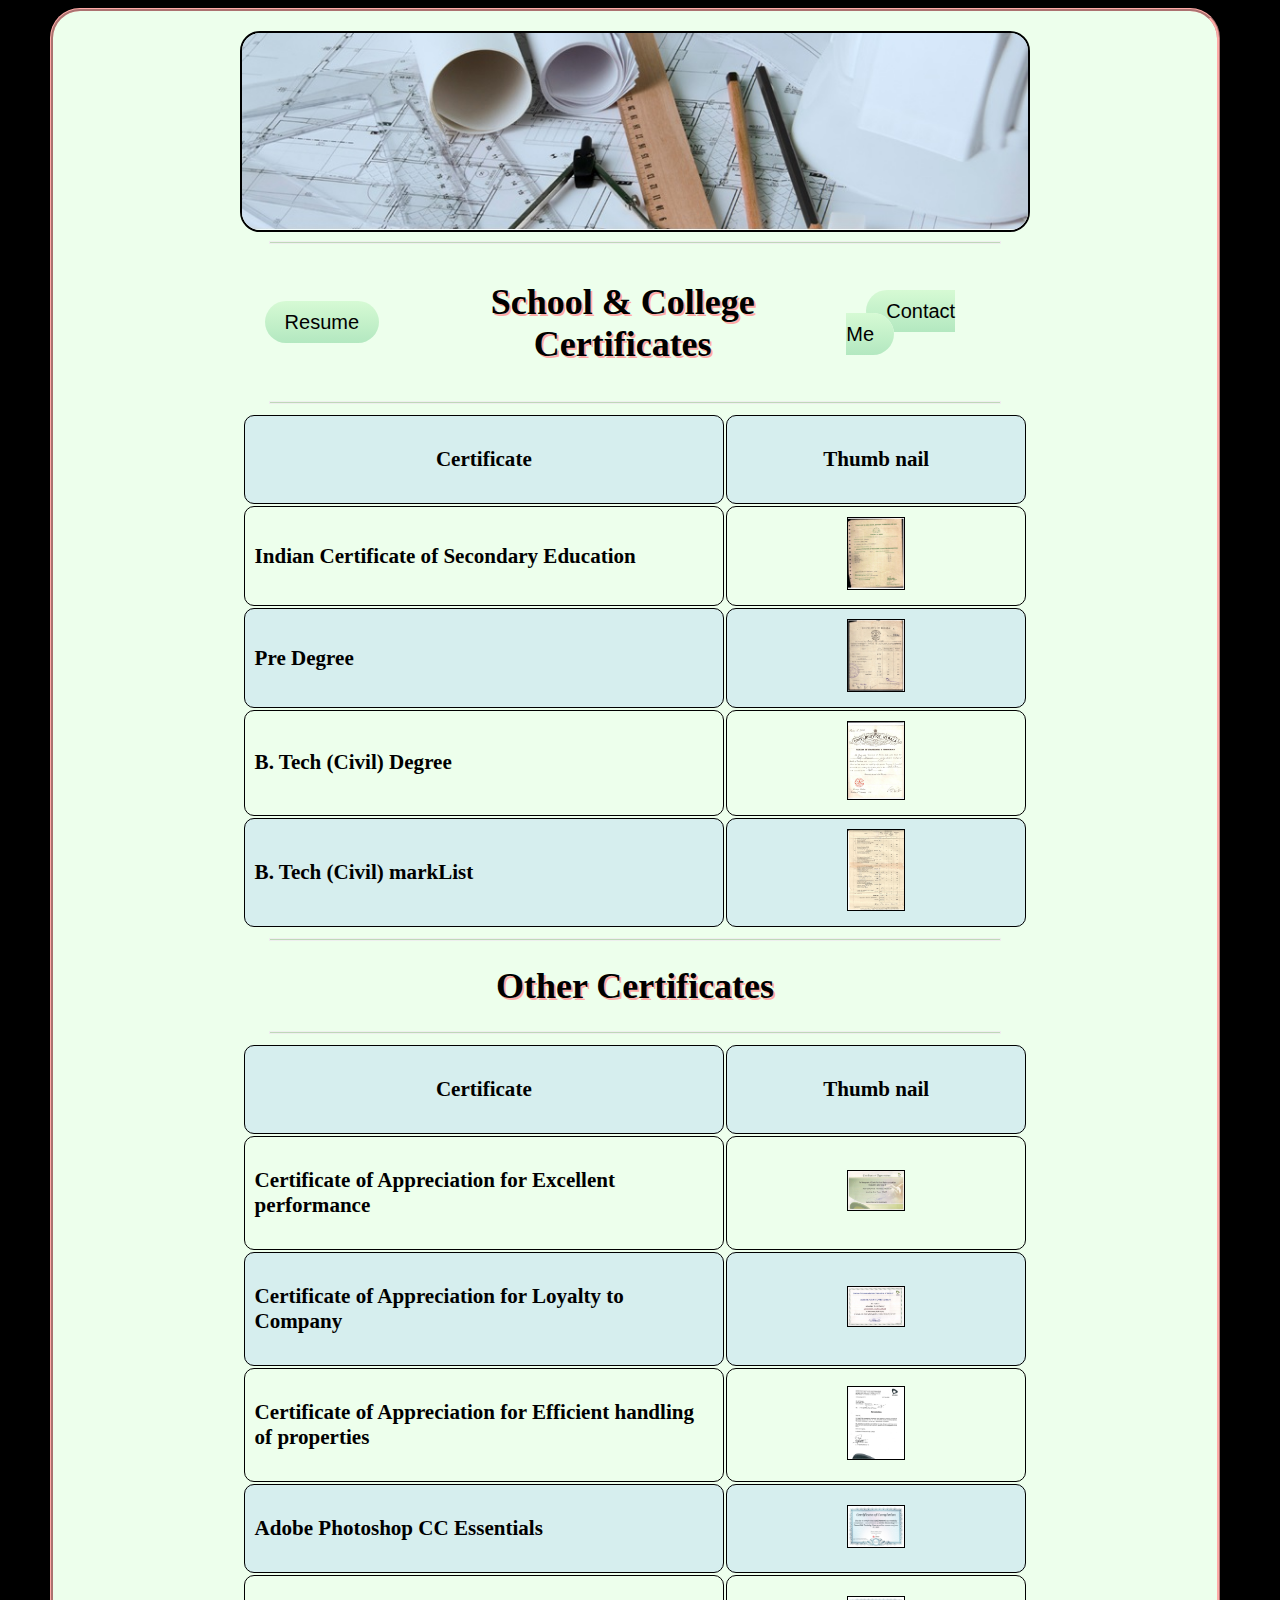
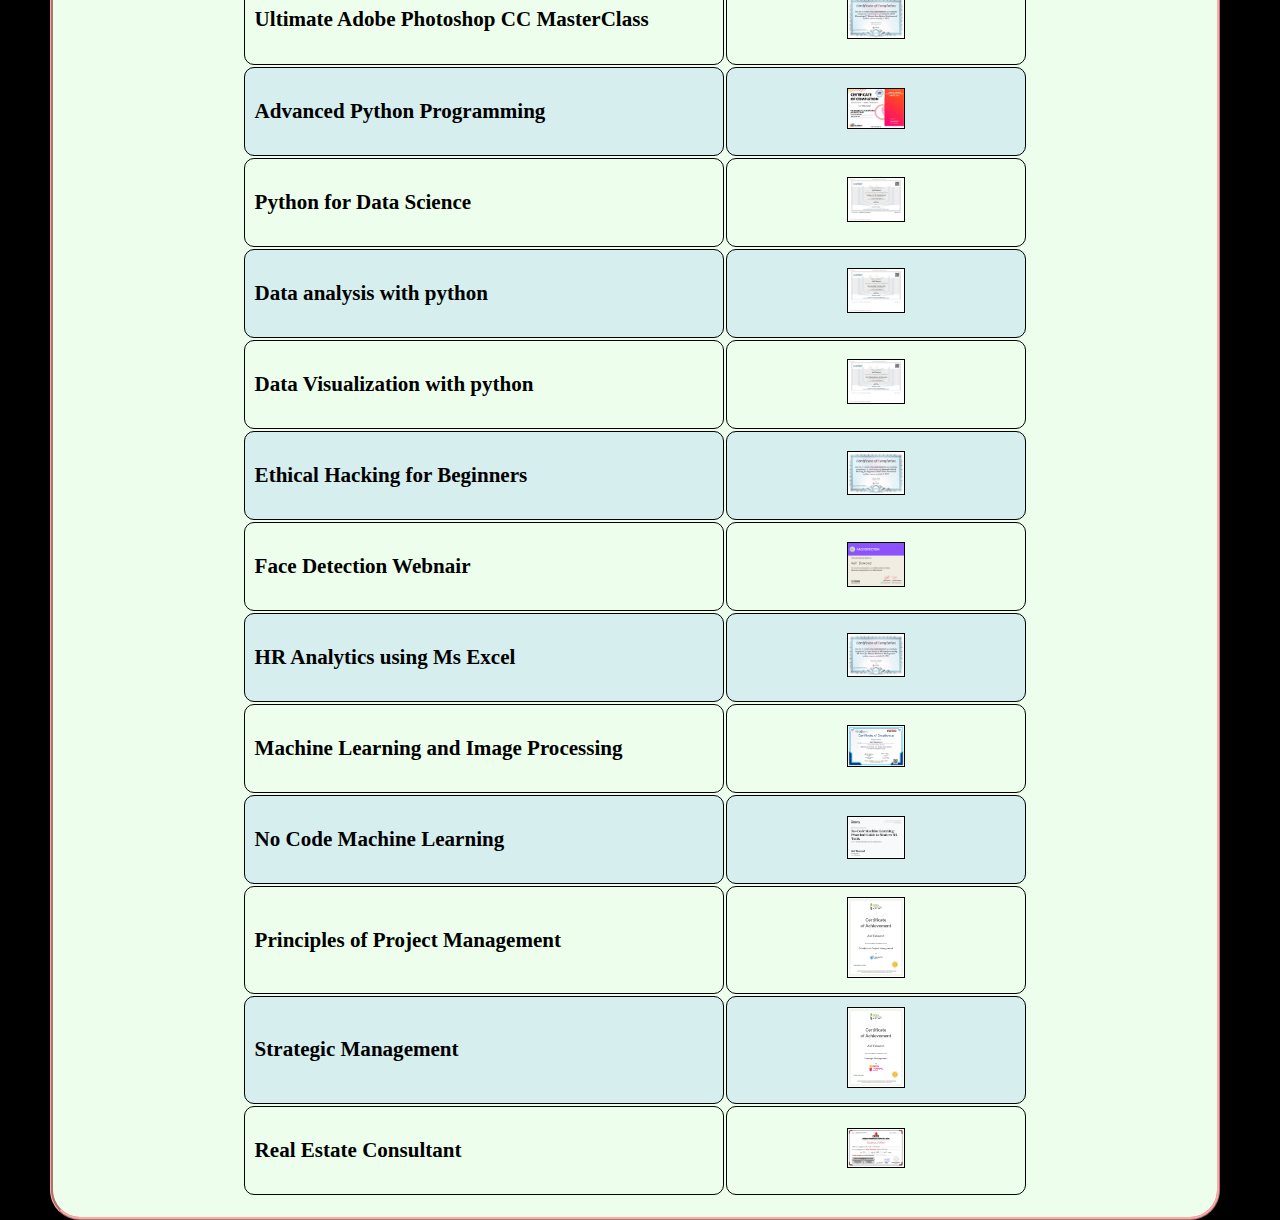
==== certificate.html @ 73ee567c "Add files via upload" ====
<!DOCTYPE html>
<html lang="en">

<head>
  <meta charset="UTF-8">
  <title>Certificates</title>
      <link rel="icon" href="images/favicon-32x32.png">
  <link rel="stylesheet" href="css/styles.css">
</head>

<body>

  <!--        <a href="index.html"><img class="return_img" src="images/back.png" align=center width =2%></a>-->

  <img class="main_img" src="images/certificates/header_image.jpg">

  <hr>
  <table class="title_table">
    <tr>
      <td> <a href="index.html" class="btn"> Resume </a>
      </td>
      <td>
        <h1 style="text-align:center;">School & College Certificates</h1>
      </td>
      <td><a href="contactme.html" class="btn">Contact Me</a></td>
    </tr>

  </table>



  <hr>

  <table class="main_table">
    <tr>
      <th>
        <h3> Certificate</h3>
      </th>
      <th>
        <h3> Thumb nail</h3>
      </th>
    </tr>
    <tr>
      <td width=40%>
        <h3> Indian Certificate of Secondary Education </h3>
      </td>
      <td width=25% align="center"> <a target="_blank" href="images/certificates/ICSE.jpg"><img src="images/certificates/ICSE.jpg" width=20%></a> </td>
    </tr>
    <tr>
      <td width=40%>
        <h3> Pre Degree</h3>
      </td>
      <td width=25% align="center"><a target="_blank" href="images/certificates/PreDegree.jpg"><img src="images/certificates/PreDegree.jpg" width=20%></a></td>
    </tr>
    <tr>
      <td width=40%>
        <h3> B. Tech (Civil) Degree</h3>
      </td>
      <td width=25% align="center"><a target="_blank" href="images/certificates/Degree Certificate.jpg"><img src="images/certificates/Degree Certificate.jpg" width=20%></a>
      </td>
    </tr>
    <tr>
      <td width=40%>
        <h3> B. Tech (Civil) markList</h3>
      </td>
      <td width=25% align="center"><a target="_blank" href="images/certificates/Degree MarkList.jpg"><img src="images/certificates/Degree MarkList.jpg" width=20%></a>
      </td>
    </tr>

  </table>




  <hr>
  <h1 style="text-align:center;">Other Certificates</h1>
  <hr>

  <table class="main_table">
    <tr>
      <th>
        <h3> Certificate</h3>
      </th>
      <th>
        <h3> Thumb nail</h3>
      </th>
    </tr>
    <tr>
      <td width=40%>
        <h3> Certificate of Appreciation for Excellent performance</h3>
      </td>
      <td width=25% align="center"> <a target="_blank" href="images/certificates/ExcellentPerformance.jpg"><img src="images/certificates/ExcellentPerformance.jpg" width=20%></a> </td>
    </tr>
    <tr>
      <td width=40%>
        <h3> Certificate of Appreciation for Loyalty to Company</h3>
      </td>
      <td width=25% align="center"><a target="_blank" href="images/certificates/Loyaltycertifcate.jpg"><img src="images/certificates/Loyaltycertifcate.jpg" width=20%></a></td>
    </tr>
    <tr>
      <td width=40%>
        <h3> Certificate of Appreciation for Efficient handling of properties</h3>
      </td>
      <td width=25% align="center"><a target="_blank" href="images/certificates/AppreciationEDB.jpg"><img src="images/certificates/AppreciationEDB.jpg" width=20%></a>
      </td>
    </tr>
    <tr>
      <td width=40%>
        <h3> Adobe Photoshop CC Essentials</h3>
      </td>
      <td width=25% align="center"><a target="_blank" href="images/certificates/Adobe Photoshop Essentials Certifcate.jpg"><img src="images/certificates/Adobe Photoshop Essentials Certifcate.jpg" width=20%></a>
      </td>
    </tr>
    <tr>
      <td width=40%>
        <h3> Ultimate Adobe Photoshop CC MasterClass</h3>
      </td>
      <td width=25% align="center"><a target="_blank" href="images/certificates/Adobe Photoshop Masterclass Certificate.jpg"><img src="images/certificates/Adobe Photoshop Masterclass Certificate.jpg" width=20%></a>
      </td>
    </tr>
    <tr>
      <td width=40%>
        <h3> Advanced Python Programming</h3>
      </td>
      <td width=25% align="center"><a target="_blank" href="images/certificates/Advance python Certificate.jpg"><img src="images/certificates/Advance python Certificate.jpg" width=20%></a>
      </td>
    </tr>
    <tr>
      <td width=40%>
        <h3> Python for Data Science</h3>
      </td>
      <td width=25% align="center"><a target="_blank" href="images/certificates/Python for Data Science.jpg"><img src="images/certificates/Python for Data Science.jpg" width=20%></a>
      </td>
    </tr>
    <tr>
      <td width=40%>
        <h3> Data analysis with python</h3>
      </td>
      <td width=25% align="center"><a target="_blank" href="images/certificates/Data analysis with python.jpg"><img src="images/certificates/Data analysis with python.jpg" width=20%></a>
      </td>
    </tr>
    <tr>
      <td width=40%>
        <h3>Data Visualization with python</h3>
      </td>
      <td width=25% align="center"><a target="_blank" href="images/certificates/Data Visualization with python.jpg"><img src="images/certificates/Data Visualization with python.jpg" width=20%></a>
      </td>
    </tr>
    <tr>
      <td width=40%>
        <h3>Ethical Hacking for Beginners </h3>
      </td>
      <td width=25% align="center"><a target="_blank" href="images/certificates/Ethical Hacking for Beginners Certificate.jpg"><img src="images/certificates/Ethical Hacking for Beginners Certificate.jpg" width=20%></a>
      </td>
    </tr>
    <tr>
      <td width=40%>
        <h3>Face Detection Webnair</h3>
      </td>
      <td width=25% align="center"><a target="_blank" href="images/certificates/FaceDetection Webnair.jpg"><img src="images/certificates/FaceDetection Webnair.jpg" width=20%></a>
      </td>

    <tr>
      <td width=40%>
        <h3>HR Analytics using Ms Excel </h3>
      </td>
      <td width=25% align="center"><a target="_blank" href="images/certificates/HR Analytics Certificate.jpg"><img src="images/certificates/HR Analytics Certificate.jpg" width=20%></a>
      </td>
    </tr>
    <tr>
      <td width=40%>
        <h3>Machine Learning and Image Processing </h3>
      </td>
      <td width=25% align="center"><a target="_blank" href="images/certificates/ML and ImageProcessing Certificate.jpg"><img src="images/certificates/ML and ImageProcessing Certificate.jpg" width=20%></a>
      </td>
    </tr>

    <tr>
      <td width=40%>
        <h3>No Code Machine Learning </h3>
      </td>
      <td width=25% align="center"><a target="_blank" href="images/certificates/No Code ML Certificate.jpg"><img src="images/certificates/No Code ML Certificate.jpg" width=20%></a>
      </td>
    </tr>
    <tr>
      <td width=40%>
        <h3>Principles of Project Management</h3>
      </td>
      <td width=25% align="center"><a target="_blank" href="images/certificates/ProjectManagement-Certificate.jpg"><img src="images/certificates/ProjectManagement-Certificate.jpg" width=20%></a>
      </td>
    </tr>
    <tr>
      <td width=40%>
        <h3>Strategic Management</h3>
      </td>
      <td width=25% align="center"><a target="_blank" href="images/certificates/StrategicManagment.jpg"><img src="images/certificates/StrategicManagment.jpg" width=20%></a>
      </td>
    </tr>
    <tr>
      <td width=40%>
        <h3> Real Estate Consultant</h3>
      </td>
      <td width=25% align="center"><a target="_blank" href="images/certificates/VSkilss Real Estate Certificate.jpg"><img src="images/certificates/VSkilss Real Estate Certificate.jpg" width=20%></a>
      </td>
    </tr>

  </table>



</body>

</html>
---- css/styles.css ----
html{
    height: 100%;
    background:black;
}

body {
    background-color:#EDFFEC;
    background-attachment: fixed;
    margin-left:50px;
    margin-right:60px;
    font-size: 18px;
    border-style: ridge;
    border-radius: 30px;
    border-color: #FFAAA7;
    padding:20px;
    }
h1{
    text-shadow: 2px 2px #FFAAA7;

}
.text-clear {
  clear: left;
}
.top-link{
margin-top:70px;
text-align: center;
}
p{
font-size: 18px;}

.links{
text-align: right;
padding: 50px;
margin-left: 200px;
}
.btn {
  background: #EDFFEC;
  background-image: -webkit-linear-gradient(top, #d6fad4, #b3e8c0);
  background-image: -moz-linear-gradient(top, #d6fad4, #b3e8c0);
  background-image: -ms-linear-gradient(top, #d6fad4, #b3e8c0);
  background-image: -o-linear-gradient(top, #d6fad4, #b3e8c0);
  background-image: linear-gradient(to bottom, #d6fad4, #b3e8c0);
  -webkit-border-radius: 28;
  -moz-border-radius: 28;
  border-radius: 28px;
  font-family: Arial;
  color: #000000;
  font-size: 20px;
  padding: 10px 20px 10px 20px;
  text-decoration: none;
  margin: 20px;
}

.btn:hover {
  background: #D6EEEE;
  background-image: -webkit-linear-gradient(top, #D6EEEE, #8adba4);
  background-image: -moz-linear-gradient(top, #D6EEEE, #8adba4);
  background-image: -ms-linear-gradient(top, #D6EEEE,#8adba4);
  background-image: -o-linear-gradient(top, #D6EEEE, #8adba4);
  background-image: linear-gradient(to bottom, #D6EEEE, #8adba4);
  text-decoration: none;
}





hr{
height: 1px;
background-color:#BFD8B8;
width: 65%;
border-style: groove;
}
.self_img{
border: 0;
}
/* .return_img{
position: sticky;
top: 20px;
} */
.main_img{
display: block;
margin-left: auto;
margin-right: auto;
border: 2px solid black;
border-radius: 20px;
width: 70%
}
.link_image{
border: 0;
}

img{
border:1px solid black
}
.title_table{
margin:auto;
width:70%;
}



.main_table {
margin:auto;
width:70%;
}
.main_table tr:nth-child(odd) {
  background-color: #D6EEEE;
}
.main_table tr:hover {background-color:#BEE5D3 ;}

.main_table th {
  border: 1px solid black;
  border-radius: 10px;
    padding: 10px
}

.main_table td {
  border: 1px solid black;
  border-radius: 10px;
    padding: 10px
}

.float-child {
    width: 50%;
    float: left;
    }
.floatlink {
    text-align: center;
    margin-top: 20px;
    }
.box-child{
    width: 33%;
    float: left;
}
.mailform{
margin:30px;
 padding: 20px;
 }
 .mailcell{
 margin:30px;
 padding:20px;
 text-align: center;}

 input {
  width: 100%;
  padding: 8px 20px;
  margin: 8px 8px;
  box-sizing: border-box;
}


input[type=submit] {
  background-color: #b3e8c0;
    width:25%;
  padding: 12px 20px;
    border:none;
  border-radius: 10px;
  cursor: pointer;
  font-size: 16px;


}

input[type=submit]:hover {
  background-color: #8adba4;
}
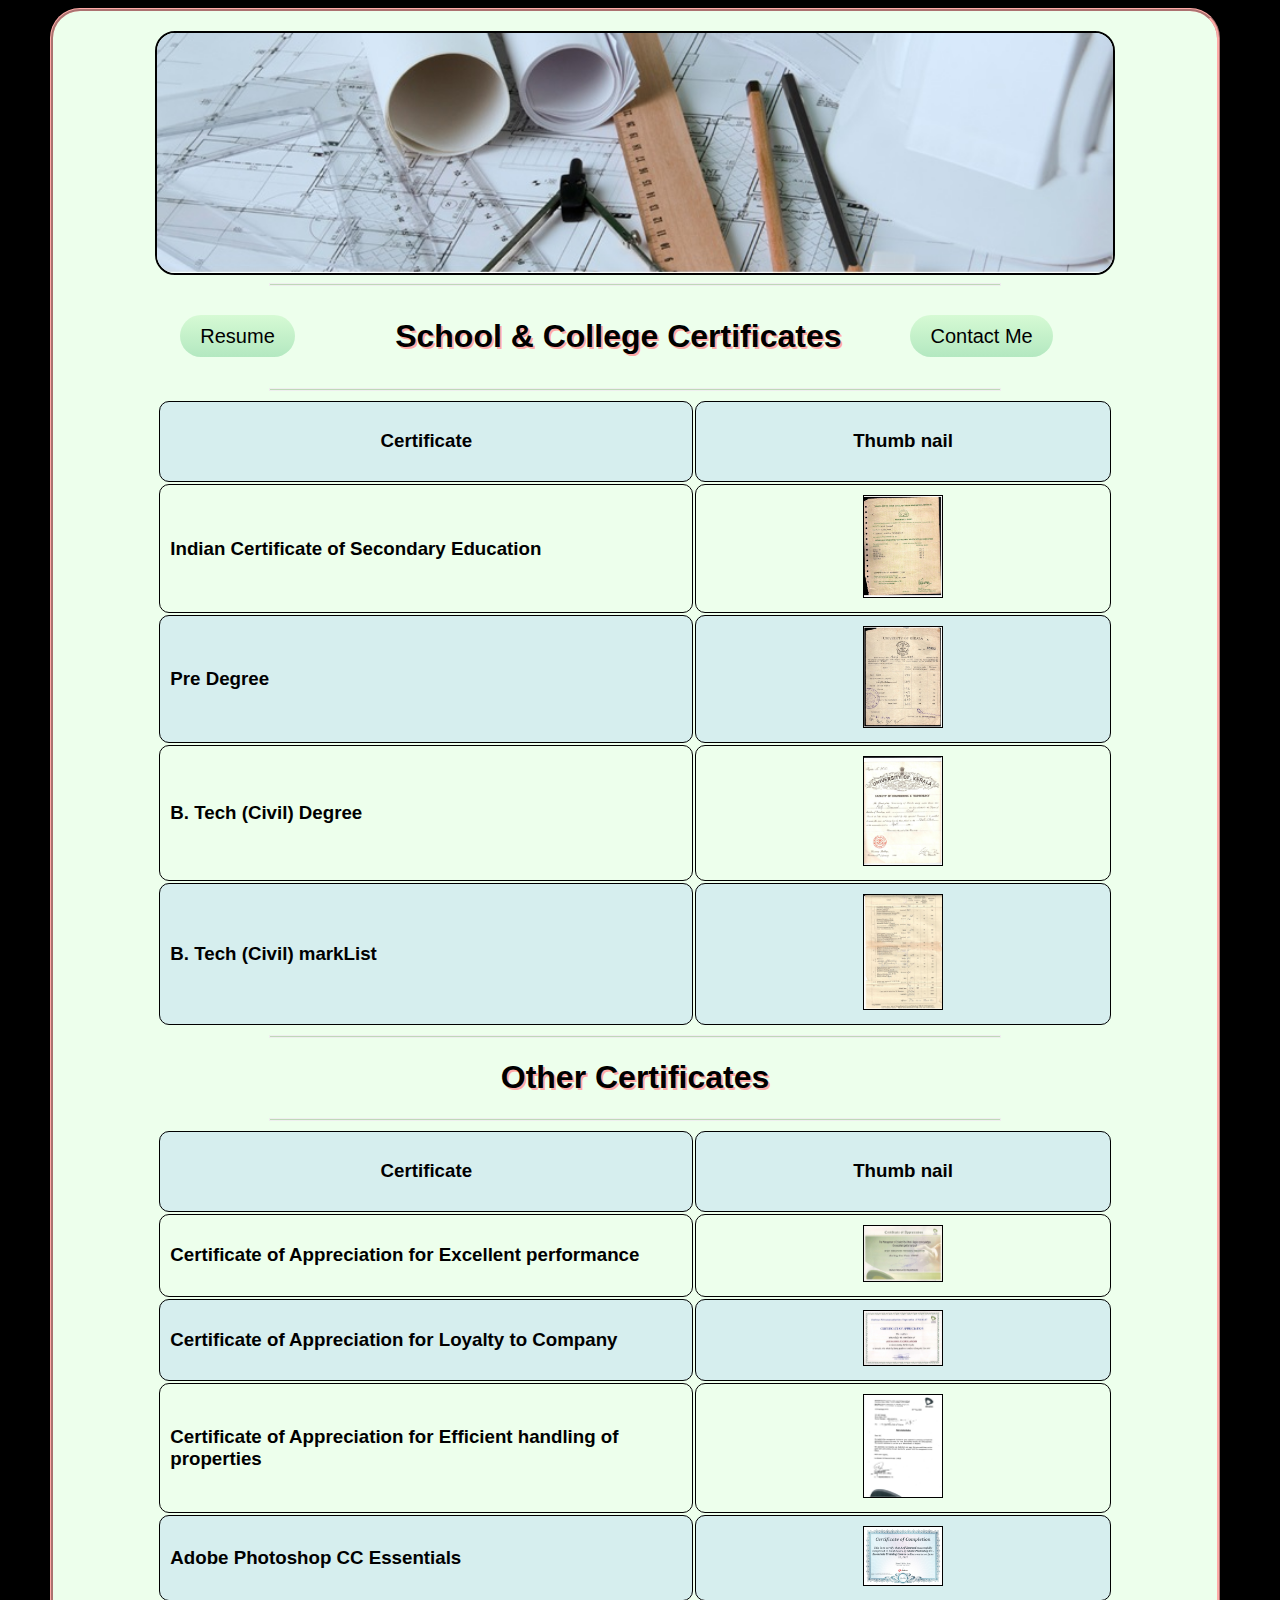
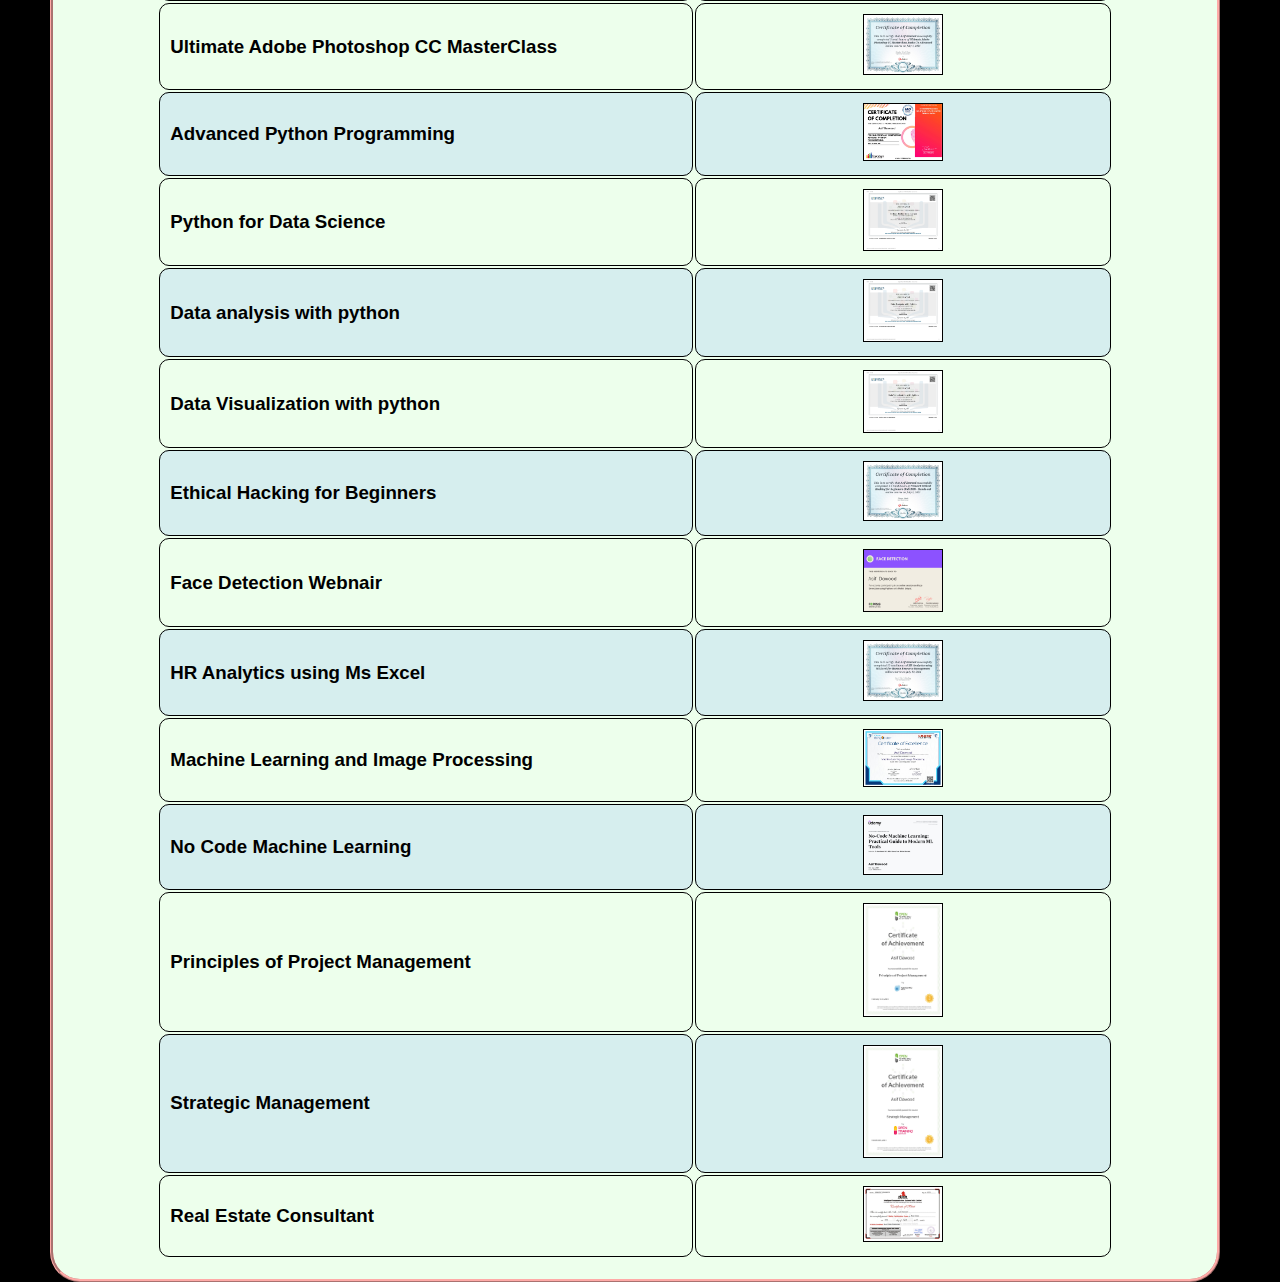
==== commit 9a1e1c5d: "Add files via upload" ====
--- a/certificate.html
+++ b/certificate.html
@@ -41,29 +41,29 @@
       </th>
     </tr>
     <tr>
-      <td width=40%>
+      <td width=45%>
         <h3> Indian Certificate of Secondary Education </h3>
       </td>
-      <td width=25% align="center"> <a target="_blank" href="images/certificates/ICSE.jpg"><img src="images/certificates/ICSE.jpg" width=20%></a> </td>
-    </tr>
-    <tr>
-      <td width=40%>
+      <td width=35% align="center"> <a target="_blank" href="images/certificates/ICSE.jpg"><img src="images/certificates/ICSE.jpg" width=20%></a> </td>
+    </tr>
+    <tr>
+      <td width=45%>
         <h3> Pre Degree</h3>
       </td>
-      <td width=25% align="center"><a target="_blank" href="images/certificates/PreDegree.jpg"><img src="images/certificates/PreDegree.jpg" width=20%></a></td>
-    </tr>
-    <tr>
-      <td width=40%>
+      <td width=35% align="center"><a target="_blank" href="images/certificates/PreDegree.jpg"><img src="images/certificates/PreDegree.jpg" width=20%></a></td>
+    </tr>
+    <tr>
+      <td width=45%>
         <h3> B. Tech (Civil) Degree</h3>
       </td>
-      <td width=25% align="center"><a target="_blank" href="images/certificates/Degree Certificate.jpg"><img src="images/certificates/Degree Certificate.jpg" width=20%></a>
-      </td>
-    </tr>
-    <tr>
-      <td width=40%>
+      <td width=35% align="center"><a target="_blank" href="images/certificates/Degree Certificate.jpg"><img src="images/certificates/Degree Certificate.jpg" width=20%></a>
+      </td>
+    </tr>
+    <tr>
+      <td width=45%>
         <h3> B. Tech (Civil) markList</h3>
       </td>
-      <td width=25% align="center"><a target="_blank" href="images/certificates/Degree MarkList.jpg"><img src="images/certificates/Degree MarkList.jpg" width=20%></a>
+      <td width=35% align="center"><a target="_blank" href="images/certificates/Degree MarkList.jpg"><img src="images/certificates/Degree MarkList.jpg" width=20%></a>
       </td>
     </tr>
 
@@ -86,121 +86,121 @@
       </th>
     </tr>
     <tr>
-      <td width=40%>
+      <td width=45%>
         <h3> Certificate of Appreciation for Excellent performance</h3>
       </td>
-      <td width=25% align="center"> <a target="_blank" href="images/certificates/ExcellentPerformance.jpg"><img src="images/certificates/ExcellentPerformance.jpg" width=20%></a> </td>
-    </tr>
-    <tr>
-      <td width=40%>
+      <td width=35% align="center"> <a target="_blank" href="images/certificates/ExcellentPerformance.jpg"><img src="images/certificates/ExcellentPerformance.jpg" width=20%></a> </td>
+    </tr>
+    <tr>
+      <td width=45%>
         <h3> Certificate of Appreciation for Loyalty to Company</h3>
       </td>
-      <td width=25% align="center"><a target="_blank" href="images/certificates/Loyaltycertifcate.jpg"><img src="images/certificates/Loyaltycertifcate.jpg" width=20%></a></td>
-    </tr>
-    <tr>
-      <td width=40%>
+      <td width=35% align="center"><a target="_blank" href="images/certificates/Loyaltycertifcate.jpg"><img src="images/certificates/Loyaltycertifcate.jpg" width=20%></a></td>
+    </tr>
+    <tr>
+      <td width=45%>
         <h3> Certificate of Appreciation for Efficient handling of properties</h3>
       </td>
-      <td width=25% align="center"><a target="_blank" href="images/certificates/AppreciationEDB.jpg"><img src="images/certificates/AppreciationEDB.jpg" width=20%></a>
-      </td>
-    </tr>
-    <tr>
-      <td width=40%>
+      <td width=35% align="center"><a target="_blank" href="images/certificates/AppreciationEDB.jpg"><img src="images/certificates/AppreciationEDB.jpg" width=20%></a>
+      </td>
+    </tr>
+    <tr>
+      <td width=45%>
         <h3> Adobe Photoshop CC Essentials</h3>
       </td>
-      <td width=25% align="center"><a target="_blank" href="images/certificates/Adobe Photoshop Essentials Certifcate.jpg"><img src="images/certificates/Adobe Photoshop Essentials Certifcate.jpg" width=20%></a>
-      </td>
-    </tr>
-    <tr>
-      <td width=40%>
+      <td width=35% align="center"><a target="_blank" href="images/certificates/Adobe Photoshop Essentials Certifcate.jpg"><img src="images/certificates/Adobe Photoshop Essentials Certifcate.jpg" width=20%></a>
+      </td>
+    </tr>
+    <tr>
+      <td width=45%>
         <h3> Ultimate Adobe Photoshop CC MasterClass</h3>
       </td>
-      <td width=25% align="center"><a target="_blank" href="images/certificates/Adobe Photoshop Masterclass Certificate.jpg"><img src="images/certificates/Adobe Photoshop Masterclass Certificate.jpg" width=20%></a>
-      </td>
-    </tr>
-    <tr>
-      <td width=40%>
+      <td width=35% align="center"><a target="_blank" href="images/certificates/Adobe Photoshop Masterclass Certificate.jpg"><img src="images/certificates/Adobe Photoshop Masterclass Certificate.jpg" width=20%></a>
+      </td>
+    </tr>
+    <tr>
+      <td width=45%>
         <h3> Advanced Python Programming</h3>
       </td>
-      <td width=25% align="center"><a target="_blank" href="images/certificates/Advance python Certificate.jpg"><img src="images/certificates/Advance python Certificate.jpg" width=20%></a>
-      </td>
-    </tr>
-    <tr>
-      <td width=40%>
+      <td width=35% align="center"><a target="_blank" href="images/certificates/Advance python Certificate.jpg"><img src="images/certificates/Advance python Certificate.jpg" width=20%></a>
+      </td>
+    </tr>
+    <tr>
+      <td width=45%>
         <h3> Python for Data Science</h3>
       </td>
-      <td width=25% align="center"><a target="_blank" href="images/certificates/Python for Data Science.jpg"><img src="images/certificates/Python for Data Science.jpg" width=20%></a>
-      </td>
-    </tr>
-    <tr>
-      <td width=40%>
+      <td width=35% align="center"><a target="_blank" href="images/certificates/Python for Data Science.jpg"><img src="images/certificates/Python for Data Science.jpg" width=20%></a>
+      </td>
+    </tr>
+    <tr>
+      <td width=45%>
         <h3> Data analysis with python</h3>
       </td>
-      <td width=25% align="center"><a target="_blank" href="images/certificates/Data analysis with python.jpg"><img src="images/certificates/Data analysis with python.jpg" width=20%></a>
-      </td>
-    </tr>
-    <tr>
-      <td width=40%>
+      <td width=35% align="center"><a target="_blank" href="images/certificates/Data analysis with python.jpg"><img src="images/certificates/Data analysis with python.jpg" width=20%></a>
+      </td>
+    </tr>
+    <tr>
+      <td width=45%>
         <h3>Data Visualization with python</h3>
       </td>
-      <td width=25% align="center"><a target="_blank" href="images/certificates/Data Visualization with python.jpg"><img src="images/certificates/Data Visualization with python.jpg" width=20%></a>
-      </td>
-    </tr>
-    <tr>
-      <td width=40%>
+      <td width=35% align="center"><a target="_blank" href="images/certificates/Data Visualization with python.jpg"><img src="images/certificates/Data Visualization with python.jpg" width=20%></a>
+      </td>
+    </tr>
+    <tr>
+      <td width=45%>
         <h3>Ethical Hacking for Beginners </h3>
       </td>
-      <td width=25% align="center"><a target="_blank" href="images/certificates/Ethical Hacking for Beginners Certificate.jpg"><img src="images/certificates/Ethical Hacking for Beginners Certificate.jpg" width=20%></a>
-      </td>
-    </tr>
-    <tr>
-      <td width=40%>
+      <td width=35% align="center"><a target="_blank" href="images/certificates/Ethical Hacking for Beginners Certificate.jpg"><img src="images/certificates/Ethical Hacking for Beginners Certificate.jpg" width=20%></a>
+      </td>
+    </tr>
+    <tr>
+      <td width=45%>
         <h3>Face Detection Webnair</h3>
       </td>
-      <td width=25% align="center"><a target="_blank" href="images/certificates/FaceDetection Webnair.jpg"><img src="images/certificates/FaceDetection Webnair.jpg" width=20%></a>
-      </td>
-
-    <tr>
-      <td width=40%>
+      <td width=35% align="center"><a target="_blank" href="images/certificates/FaceDetection Webnair.jpg"><img src="images/certificates/FaceDetection Webnair.jpg" width=20%></a>
+      </td>
+
+    <tr>
+      <td width=45%>
         <h3>HR Analytics using Ms Excel </h3>
       </td>
-      <td width=25% align="center"><a target="_blank" href="images/certificates/HR Analytics Certificate.jpg"><img src="images/certificates/HR Analytics Certificate.jpg" width=20%></a>
-      </td>
-    </tr>
-    <tr>
-      <td width=40%>
+      <td width=35% align="center"><a target="_blank" href="images/certificates/HR Analytics Certificate.jpg"><img src="images/certificates/HR Analytics Certificate.jpg" width=20%></a>
+      </td>
+    </tr>
+    <tr>
+      <td width=45%>
         <h3>Machine Learning and Image Processing </h3>
       </td>
-      <td width=25% align="center"><a target="_blank" href="images/certificates/ML and ImageProcessing Certificate.jpg"><img src="images/certificates/ML and ImageProcessing Certificate.jpg" width=20%></a>
-      </td>
-    </tr>
-
-    <tr>
-      <td width=40%>
+      <td width=35% align="center"><a target="_blank" href="images/certificates/ML and ImageProcessing Certificate.jpg"><img src="images/certificates/ML and ImageProcessing Certificate.jpg" width=20%></a>
+      </td>
+    </tr>
+
+    <tr>
+      <td width=45%>
         <h3>No Code Machine Learning </h3>
       </td>
-      <td width=25% align="center"><a target="_blank" href="images/certificates/No Code ML Certificate.jpg"><img src="images/certificates/No Code ML Certificate.jpg" width=20%></a>
-      </td>
-    </tr>
-    <tr>
-      <td width=40%>
+      <td width=35% align="center"><a target="_blank" href="images/certificates/No Code ML Certificate.jpg"><img src="images/certificates/No Code ML Certificate.jpg" width=20%></a>
+      </td>
+    </tr>
+    <tr>
+      <td width=45%>
         <h3>Principles of Project Management</h3>
       </td>
-      <td width=25% align="center"><a target="_blank" href="images/certificates/ProjectManagement-Certificate.jpg"><img src="images/certificates/ProjectManagement-Certificate.jpg" width=20%></a>
-      </td>
-    </tr>
-    <tr>
-      <td width=40%>
+      <td width=35% align="center"><a target="_blank" href="images/certificates/ProjectManagement-Certificate.jpg"><img src="images/certificates/ProjectManagement-Certificate.jpg" width=20%></a>
+      </td>
+    </tr>
+    <tr>
+      <td width=45%>
         <h3>Strategic Management</h3>
       </td>
-      <td width=25% align="center"><a target="_blank" href="images/certificates/StrategicManagment.jpg"><img src="images/certificates/StrategicManagment.jpg" width=20%></a>
-      </td>
-    </tr>
-    <tr>
-      <td width=40%>
+      <td width=35% align="center"><a target="_blank" href="images/certificates/StrategicManagment.jpg"><img src="images/certificates/StrategicManagment.jpg" width=20%></a>
+      </td>
+    </tr>
+    <tr>
+      <td width=45%>
         <h3> Real Estate Consultant</h3>
       </td>
-      <td width=25% align="center"><a target="_blank" href="images/certificates/VSkilss Real Estate Certificate.jpg"><img src="images/certificates/VSkilss Real Estate Certificate.jpg" width=20%></a>
+      <td width=35% align="center"><a target="_blank" href="images/certificates/VSkilss Real Estate Certificate.jpg"><img src="images/certificates/VSkilss Real Estate Certificate.jpg" width=20%></a>
       </td>
     </tr>
 
--- a/css/styles.css
+++ b/css/styles.css
@@ -8,7 +8,7 @@
     background-attachment: fixed;
     margin-left:50px;
     margin-right:60px;
-    font-size: 18px;
+    font-family: sans-serif;
     border-style: ridge;
     border-radius: 30px;
     border-color: #FFAAA7;
@@ -25,8 +25,7 @@
 margin-top:70px;
 text-align: center;
 }
-p{
-font-size: 18px;}
+
 
 .links{
 text-align: right;
@@ -74,6 +73,9 @@
 .self_img{
 border: 0;
 }
+
+ul li ul li:hover {background: #BEE5D3;}
+li:hover {background: #BEE5D3;}
 /* .return_img{
 position: sticky;
 top: 20px;
@@ -84,7 +86,15 @@
 margin-right: auto;
 border: 2px solid black;
 border-radius: 20px;
-width: 70%
+width: 85%
+}
+.project{
+  display: block;
+  margin-left: auto;
+  margin-right: auto;
+  border: 2px solid black;
+  border-radius: 20px;
+  opacity: 0.5;
 }
 .link_image{
 border: 0;
@@ -95,14 +105,14 @@
 }
 .title_table{
 margin:auto;
-width:70%;
+width:85%;
 }
 
 
 
 .main_table {
 margin:auto;
-width:70%;
+width:85%;
 }
 .main_table tr:nth-child(odd) {
   background-color: #D6EEEE;
@@ -132,6 +142,14 @@
 .box-child{
     width: 33%;
     float: left;
+
+    }
+.contact{
+  color:inherit;
+  text-decoration: none;
+}
+.contact:hover{
+      color:#8adba4;
 }
 .mailform{
 margin:30px;
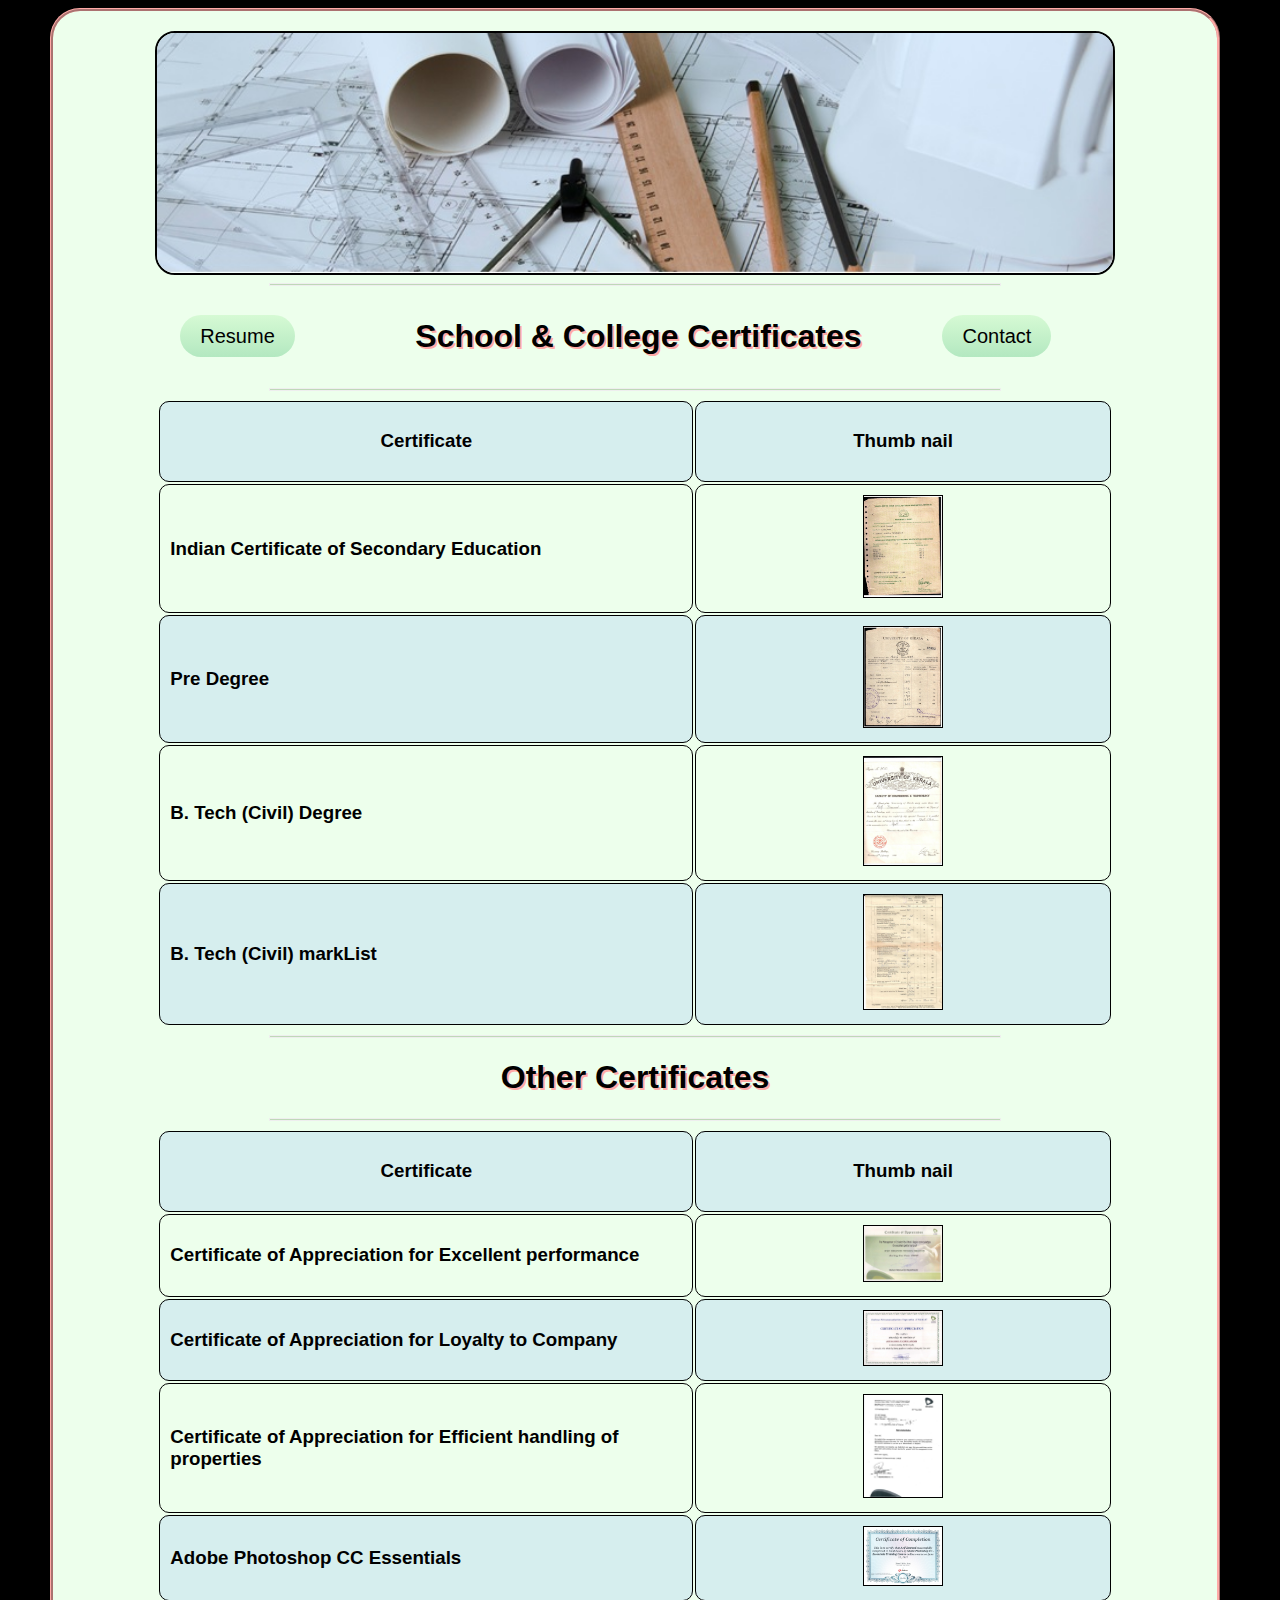
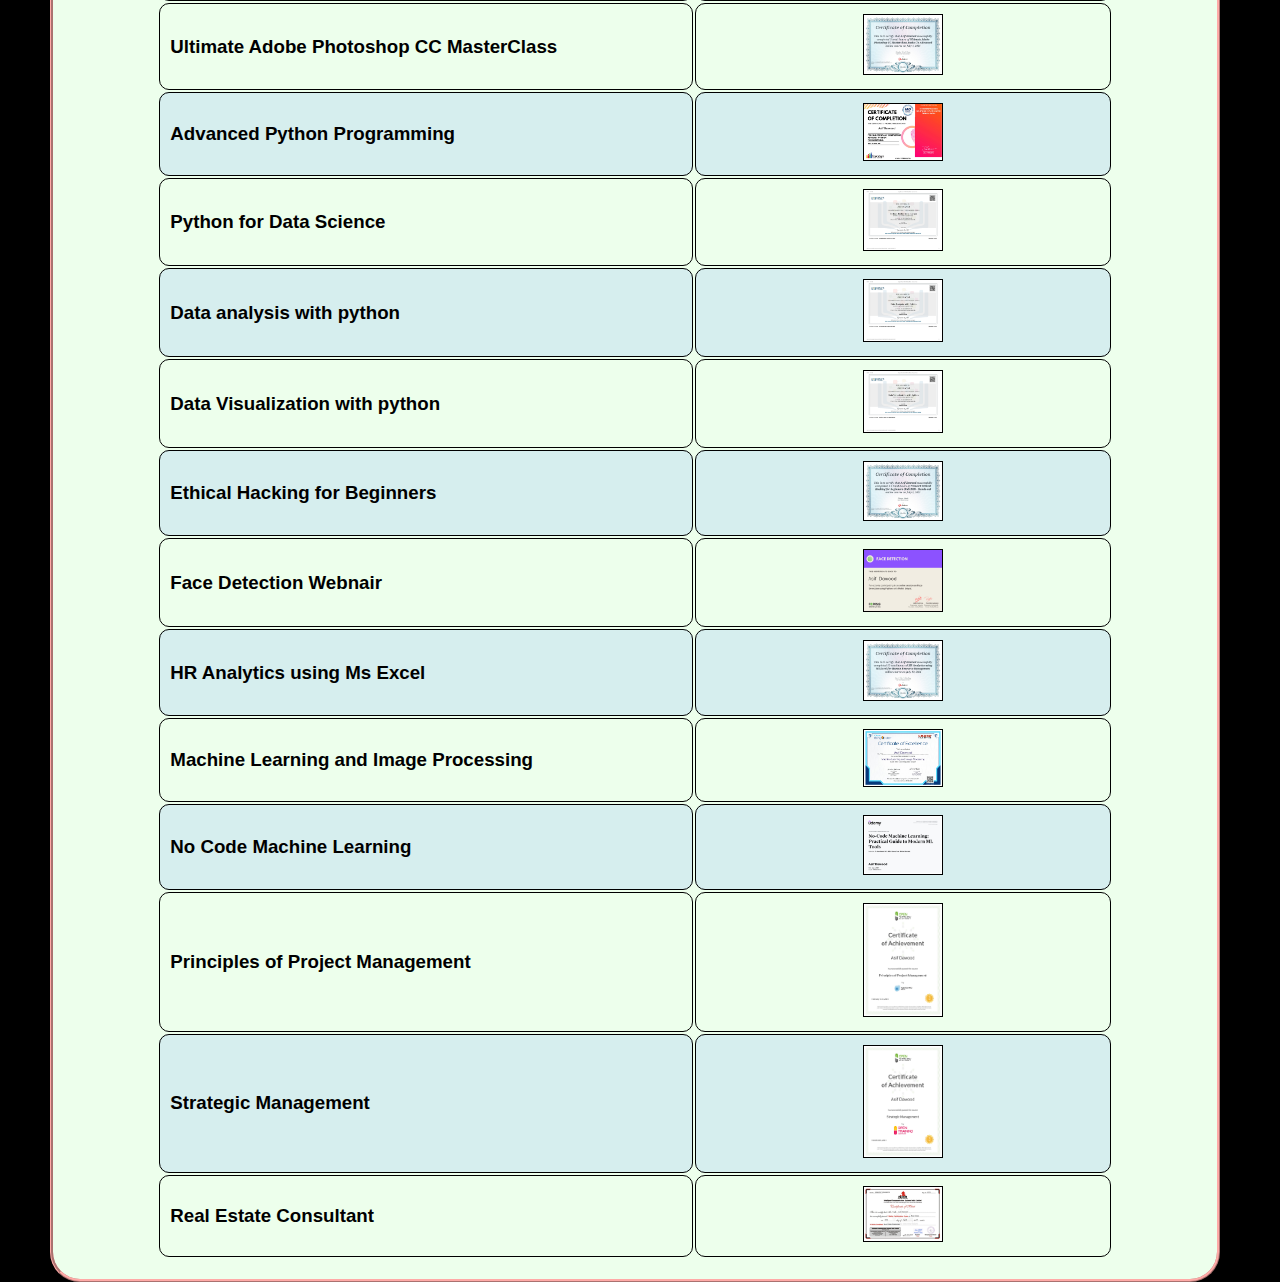
==== commit b97ecf9a: "Add files via upload" ====
--- a/certificate.html
+++ b/certificate.html
@@ -22,7 +22,7 @@
       <td>
         <h1 style="text-align:center;">School & College Certificates</h1>
       </td>
-      <td><a href="contactme.html" class="btn">Contact Me</a></td>
+      <td><a href="contactme.html" class="btn">Contact</a></td>
     </tr>
 
   </table>
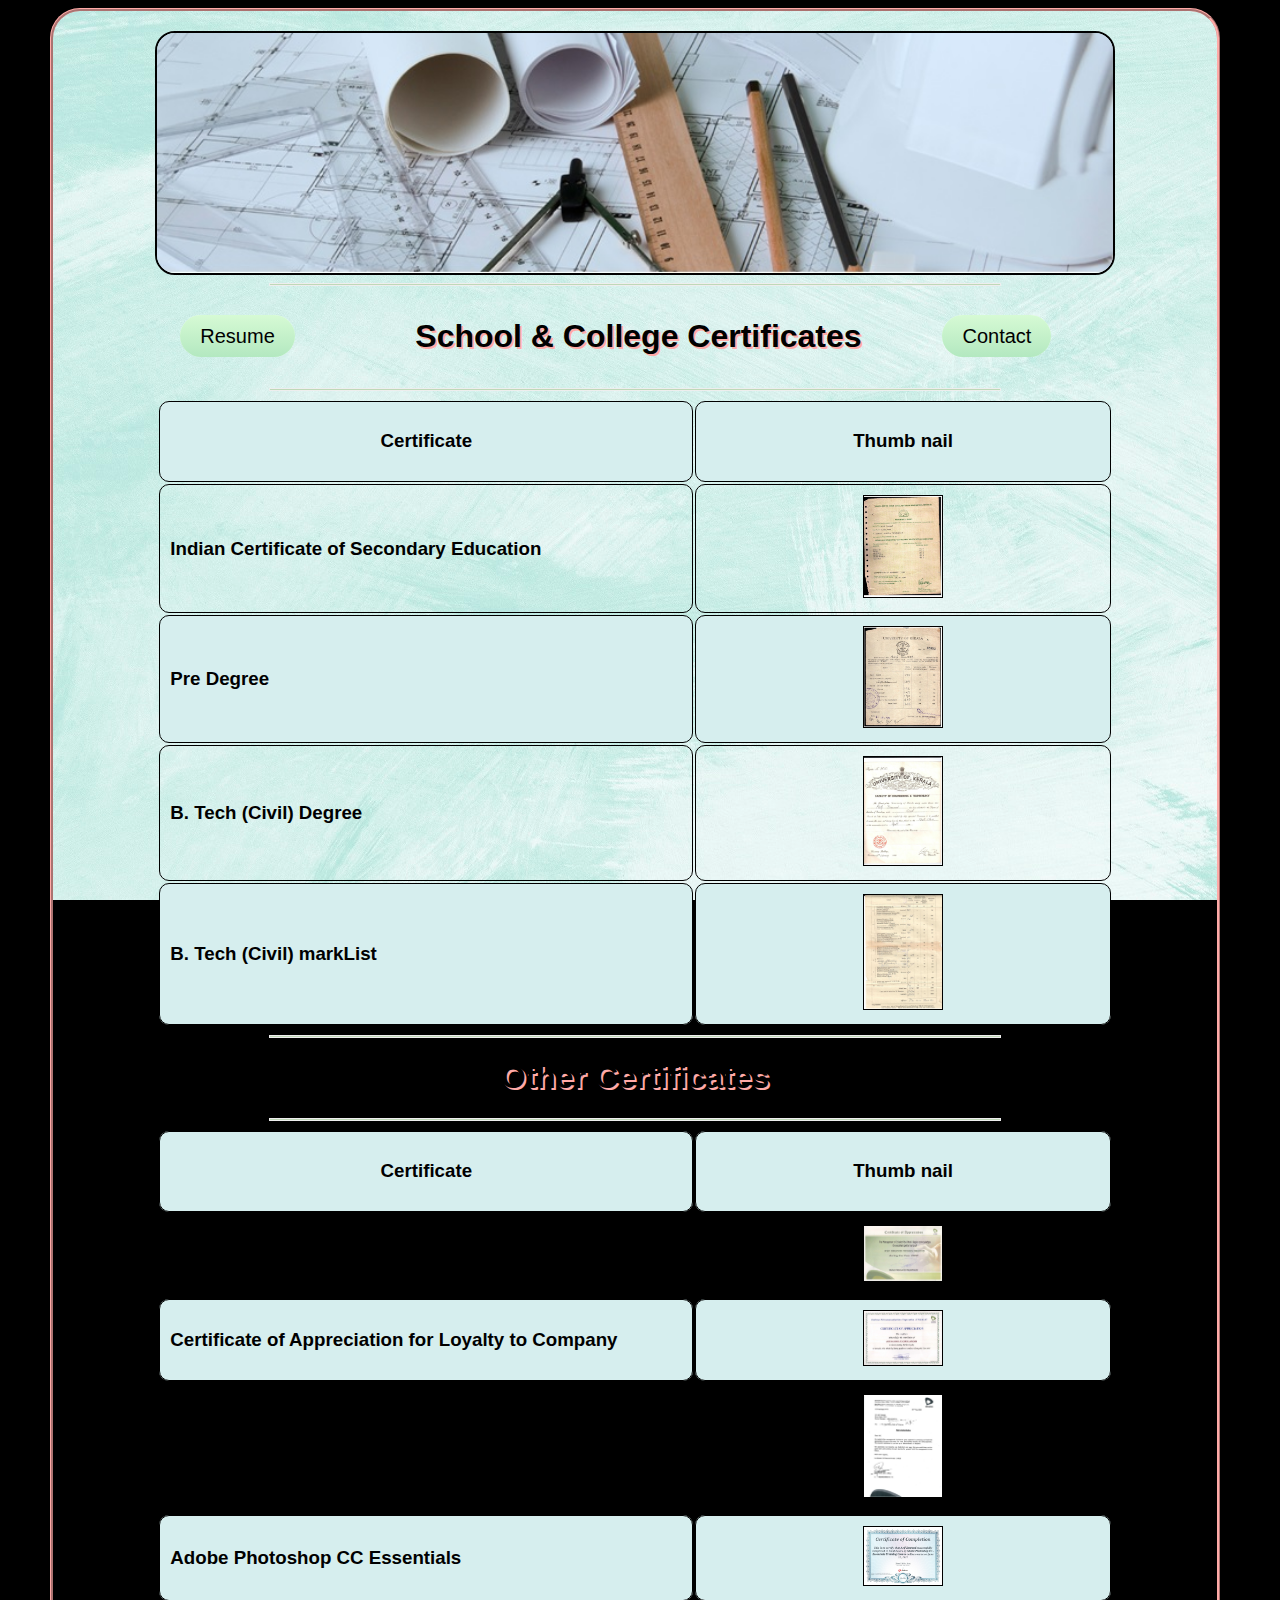
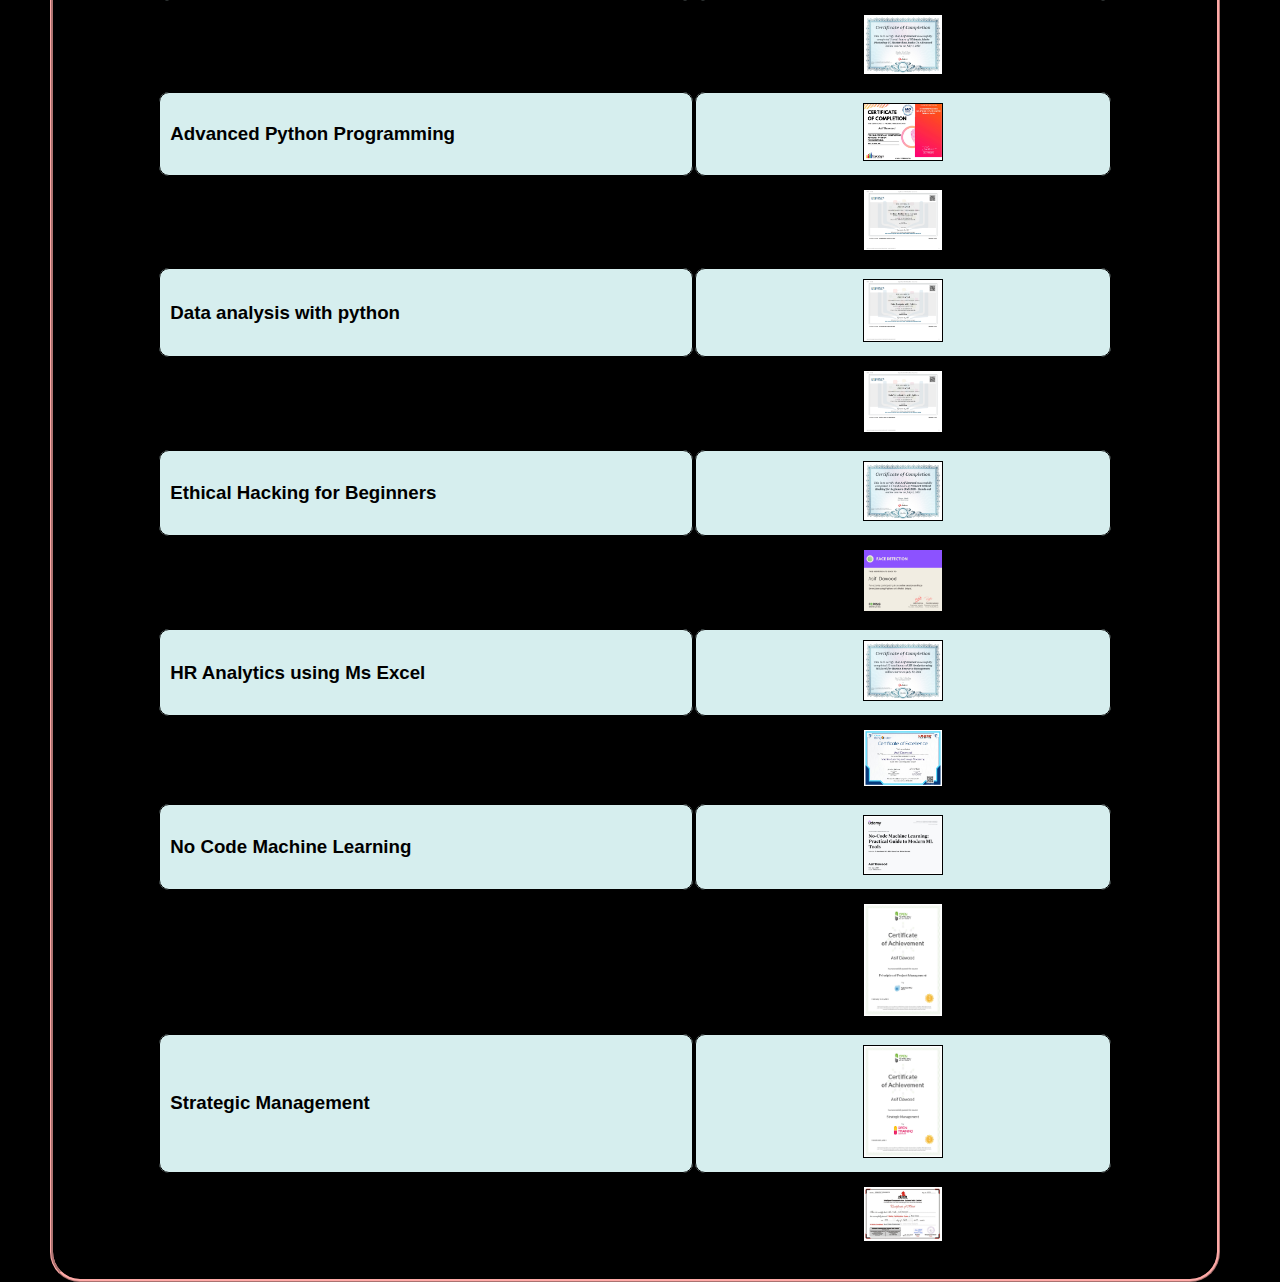
==== commit 663ae89f: "Add files via upload" ====
--- a/certificate.html
+++ b/certificate.html
@@ -4,7 +4,7 @@
 <head>
   <meta charset="UTF-8">
   <title>Certificates</title>
-      <link rel="icon" href="images/favicon-32x32.png">
+  <link rel="icon" href="images/favicon-32x32.png">
   <link rel="stylesheet" href="css/styles.css">
 </head>
 
--- a/css/styles.css
+++ b/css/styles.css
@@ -1,37 +1,40 @@
-html{
-    height: 100%;
-    background:black;
+html {
+  height: 100%;
+  background: black;
 }
 
 body {
-    background-color:#EDFFEC;
-    background-attachment: fixed;
-    margin-left:50px;
-    margin-right:60px;
-    font-family: sans-serif;
-    border-style: ridge;
-    border-radius: 30px;
-    border-color: #FFAAA7;
-    padding:20px;
-    }
-h1{
-    text-shadow: 2px 2px #FFAAA7;
+  background-image: url(../images/green-paint-brush1.jpg);
+  background-color: #EDFFEC;
+  background-attachment: fixed;
+  margin-left: 50px;
+  margin-right: 60px;
+  font-family: sans-serif;
+  border-style: ridge;
+  border-radius: 30px;
+  border-color: #FFAAA7;
+  padding: 20px;
+}
 
+h1 {
+  text-shadow: 2px 2px #FFAAA7;
 }
+
 .text-clear {
   clear: left;
 }
-.top-link{
-margin-top:70px;
-text-align: center;
+
+.top-link {
+  margin-top: 70px;
+  text-align: center;
 }
 
+.links {
+  text-align: right;
+  padding: 50px;
+  margin-left: 200px;
+}
 
-.links{
-text-align: right;
-padding: 50px;
-margin-left: 200px;
-}
 .btn {
   background: #EDFFEC;
   background-image: -webkit-linear-gradient(top, #d6fad4, #b3e8c0);
@@ -54,41 +57,45 @@
   background: #D6EEEE;
   background-image: -webkit-linear-gradient(top, #D6EEEE, #8adba4);
   background-image: -moz-linear-gradient(top, #D6EEEE, #8adba4);
-  background-image: -ms-linear-gradient(top, #D6EEEE,#8adba4);
+  background-image: -ms-linear-gradient(top, #D6EEEE, #8adba4);
   background-image: -o-linear-gradient(top, #D6EEEE, #8adba4);
   background-image: linear-gradient(to bottom, #D6EEEE, #8adba4);
   text-decoration: none;
 }
 
-
-
-
-
-hr{
-height: 1px;
-background-color:#BFD8B8;
-width: 65%;
-border-style: groove;
-}
-.self_img{
-border: 0;
+hr {
+  height: 1px;
+  background-color: #BFD8B8;
+  width: 65%;
+  border-style: groove;
 }
 
-ul li ul li:hover {background: #BEE5D3;}
-li:hover {background: #BEE5D3;}
+.self_img {
+  border: 0;
+}
+
+ul li ul li:hover {
+  background: #BEE5D3;
+}
+
+li:hover {
+  background: #BEE5D3;
+}
+
 /* .return_img{
 position: sticky;
 top: 20px;
 } */
-.main_img{
-display: block;
-margin-left: auto;
-margin-right: auto;
-border: 2px solid black;
-border-radius: 20px;
-width: 85%
+.main_img {
+  display: block;
+  margin-left: auto;
+  margin-right: auto;
+  border: 2px solid black;
+  border-radius: 20px;
+  width: 85%
 }
-.project{
+
+.project {
   display: block;
   margin-left: auto;
   margin-right: auto;
@@ -96,88 +103,95 @@
   border-radius: 20px;
   opacity: 0.5;
 }
-.link_image{
-border: 0;
+
+.link_image {
+  border: 0;
 }
 
-img{
-border:1px solid black
-}
-.title_table{
-margin:auto;
-width:85%;
+img {
+  border: 1px solid black
 }
 
-
+.title_table {
+  margin: auto;
+  width: 85%;
+}
 
 .main_table {
-margin:auto;
-width:85%;
+  margin: auto;
+  width: 85%;
 }
+
 .main_table tr:nth-child(odd) {
   background-color: #D6EEEE;
 }
-.main_table tr:hover {background-color:#BEE5D3 ;}
+
+.main_table tr:hover {
+  background-color: #BEE5D3;
+}
 
 .main_table th {
   border: 1px solid black;
   border-radius: 10px;
-    padding: 10px
+  padding: 10px
 }
 
 .main_table td {
   border: 1px solid black;
   border-radius: 10px;
-    padding: 10px
+  padding: 10px
 }
 
 .float-child {
-    width: 50%;
-    float: left;
-    }
+  width: 50%;
+  float: left;
+}
+
 .floatlink {
-    text-align: center;
-    margin-top: 20px;
-    }
-.box-child{
-    width: 33%;
-    float: left;
+  text-align: center;
+  margin-top: 20px;
+}
 
-    }
-.contact{
-  color:inherit;
+.box-child {
+  width: 33%;
+  float: left;
+}
+
+.contact {
+  color: inherit;
   text-decoration: none;
 }
-.contact:hover{
-      color:#8adba4;
+
+.contact:hover {
+  color: #8adba4;
 }
-.mailform{
-margin:30px;
- padding: 20px;
- }
- .mailcell{
- margin:30px;
- padding:20px;
- text-align: center;}
 
- input {
+.mailform {
+  margin: 30px;
+  padding: 20px;
+}
+
+.mailcell {
+  margin: 30px;
+  padding: 20px;
+  text-align: center;
+}
+
+input {
   width: 100%;
   padding: 8px 20px;
   margin: 8px 8px;
   box-sizing: border-box;
 }
 
-
 input[type=submit] {
   background-color: #b3e8c0;
-    width:25%;
+  width: 25%;
   padding: 12px 20px;
-    border:none;
+  border: none;
   border-radius: 10px;
   cursor: pointer;
   font-size: 16px;
-
-
 }
 
 input[type=submit]:hover {
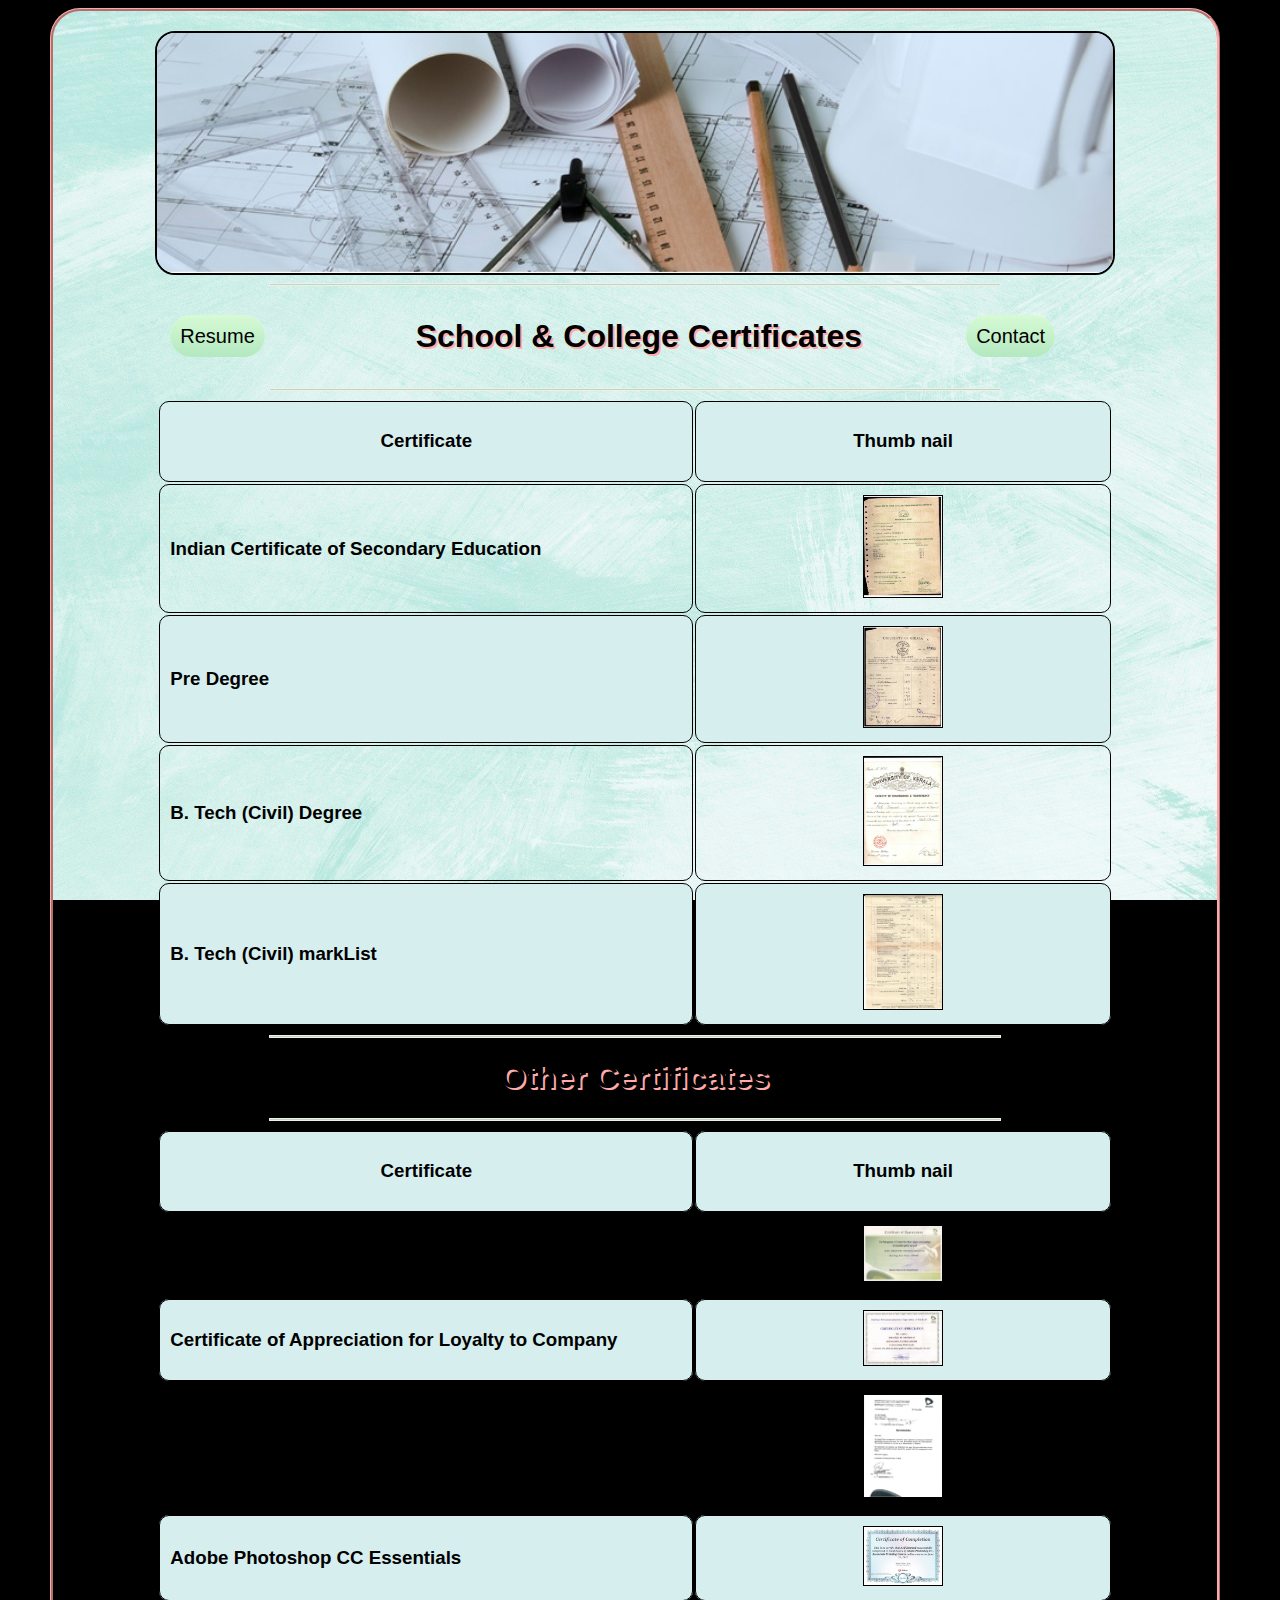
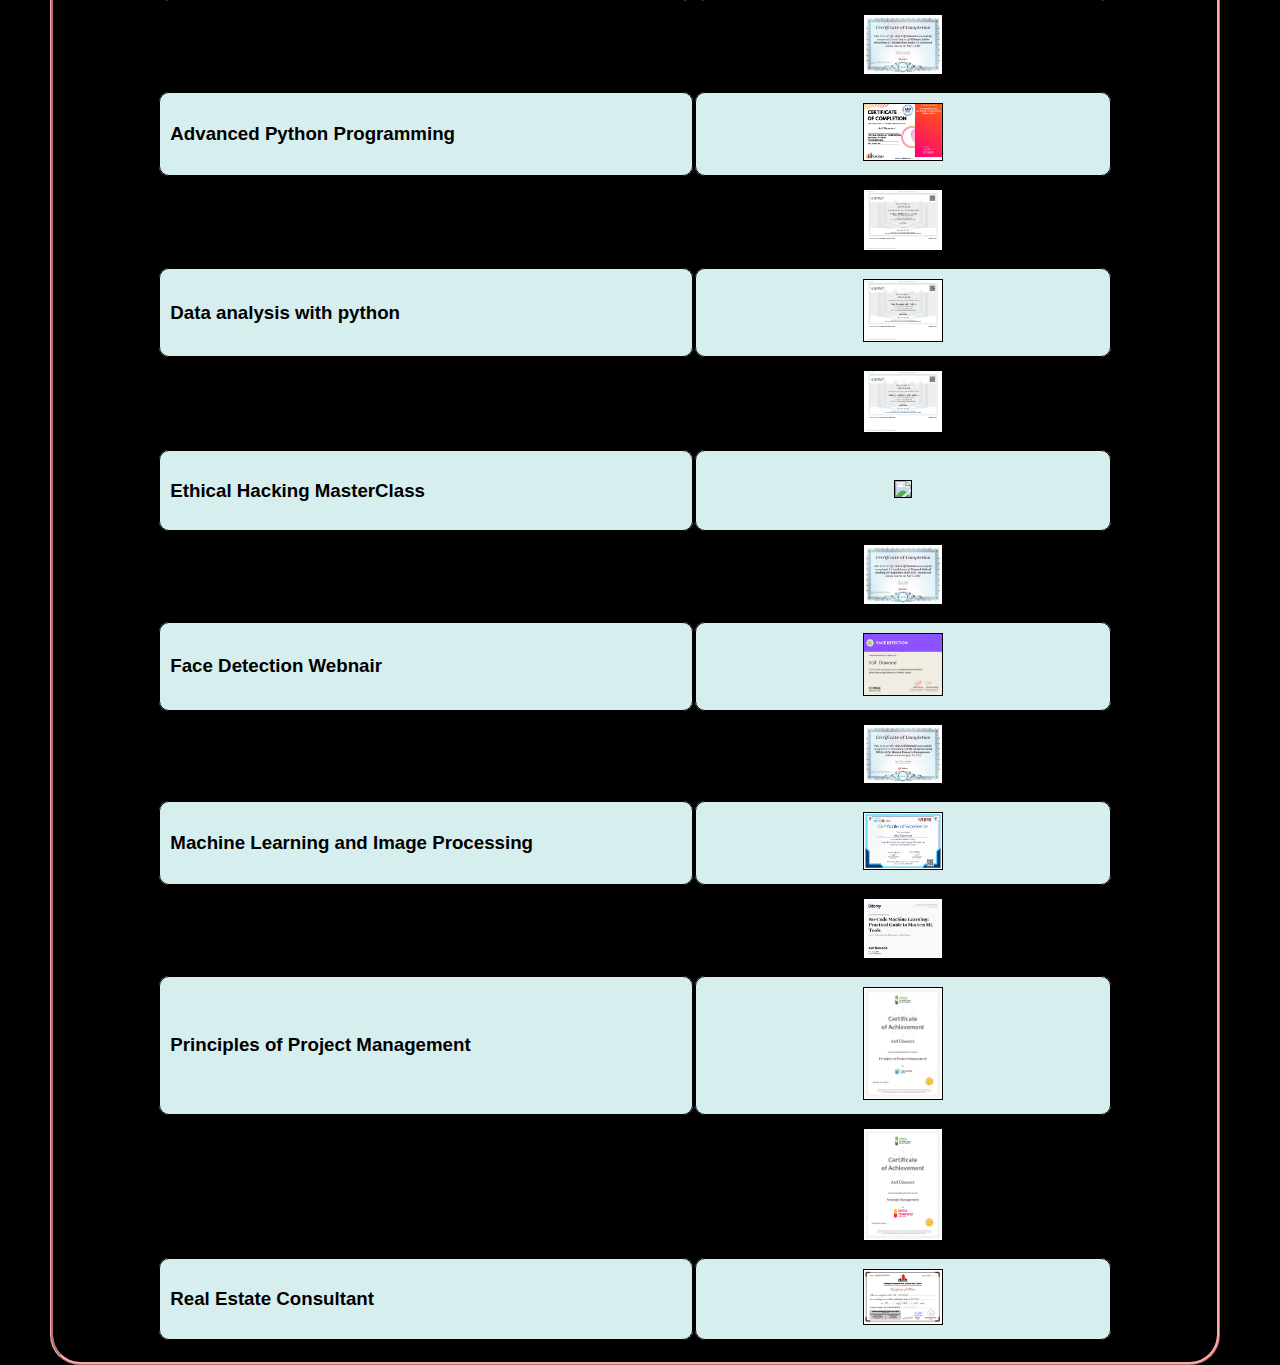
==== commit 14aedcd4: "Add files via upload" ====
--- a/certificate.html
+++ b/certificate.html
@@ -148,6 +148,13 @@
     </tr>
     <tr>
       <td width=45%>
+        <h3>Ethical Hacking MasterClass </h3>
+      </td>
+      <td width=35% align="center"><a target="_blank" href="images/certificates/EthicalHackingMasterClass.jpg"><img src="images/certificates/EthicalHackingMasterClass.jpg" width=20%></a>
+      </td>
+    </tr>
+    <tr>
+      <td width=45%>
         <h3>Ethical Hacking for Beginners </h3>
       </td>
       <td width=35% align="center"><a target="_blank" href="images/certificates/Ethical Hacking for Beginners Certificate.jpg"><img src="images/certificates/Ethical Hacking for Beginners Certificate.jpg" width=20%></a>
--- a/css/styles.css
+++ b/css/styles.css
@@ -25,7 +25,9 @@
 }
 
 .top-link {
+
   margin-top: 70px;
+  margin-bottom:40px;
   text-align: center;
 }
 
@@ -48,9 +50,9 @@
   font-family: Arial;
   color: #000000;
   font-size: 20px;
-  padding: 10px 20px 10px 20px;
+  padding: 10px 10px 10px 10px;
   text-decoration: none;
-  margin: 20px;
+  margin: 10px;
 }
 
 .btn:hover {
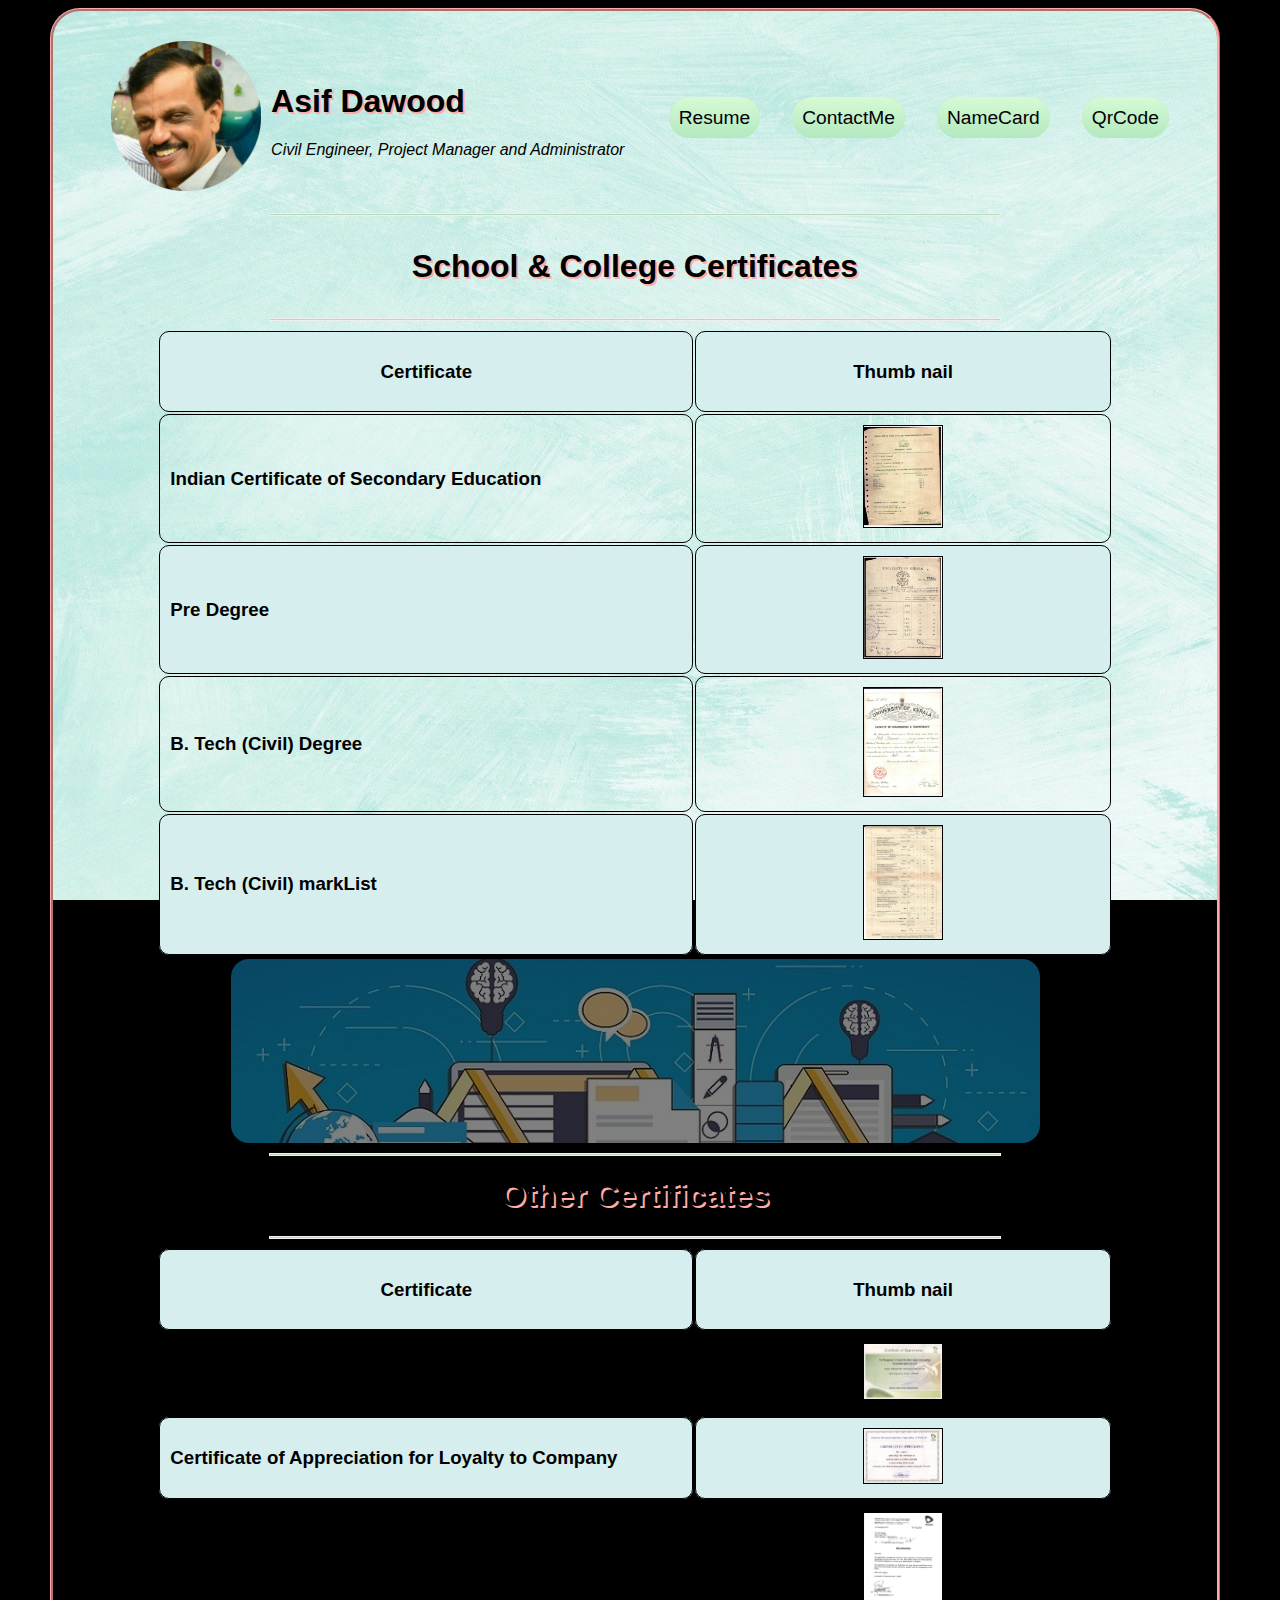
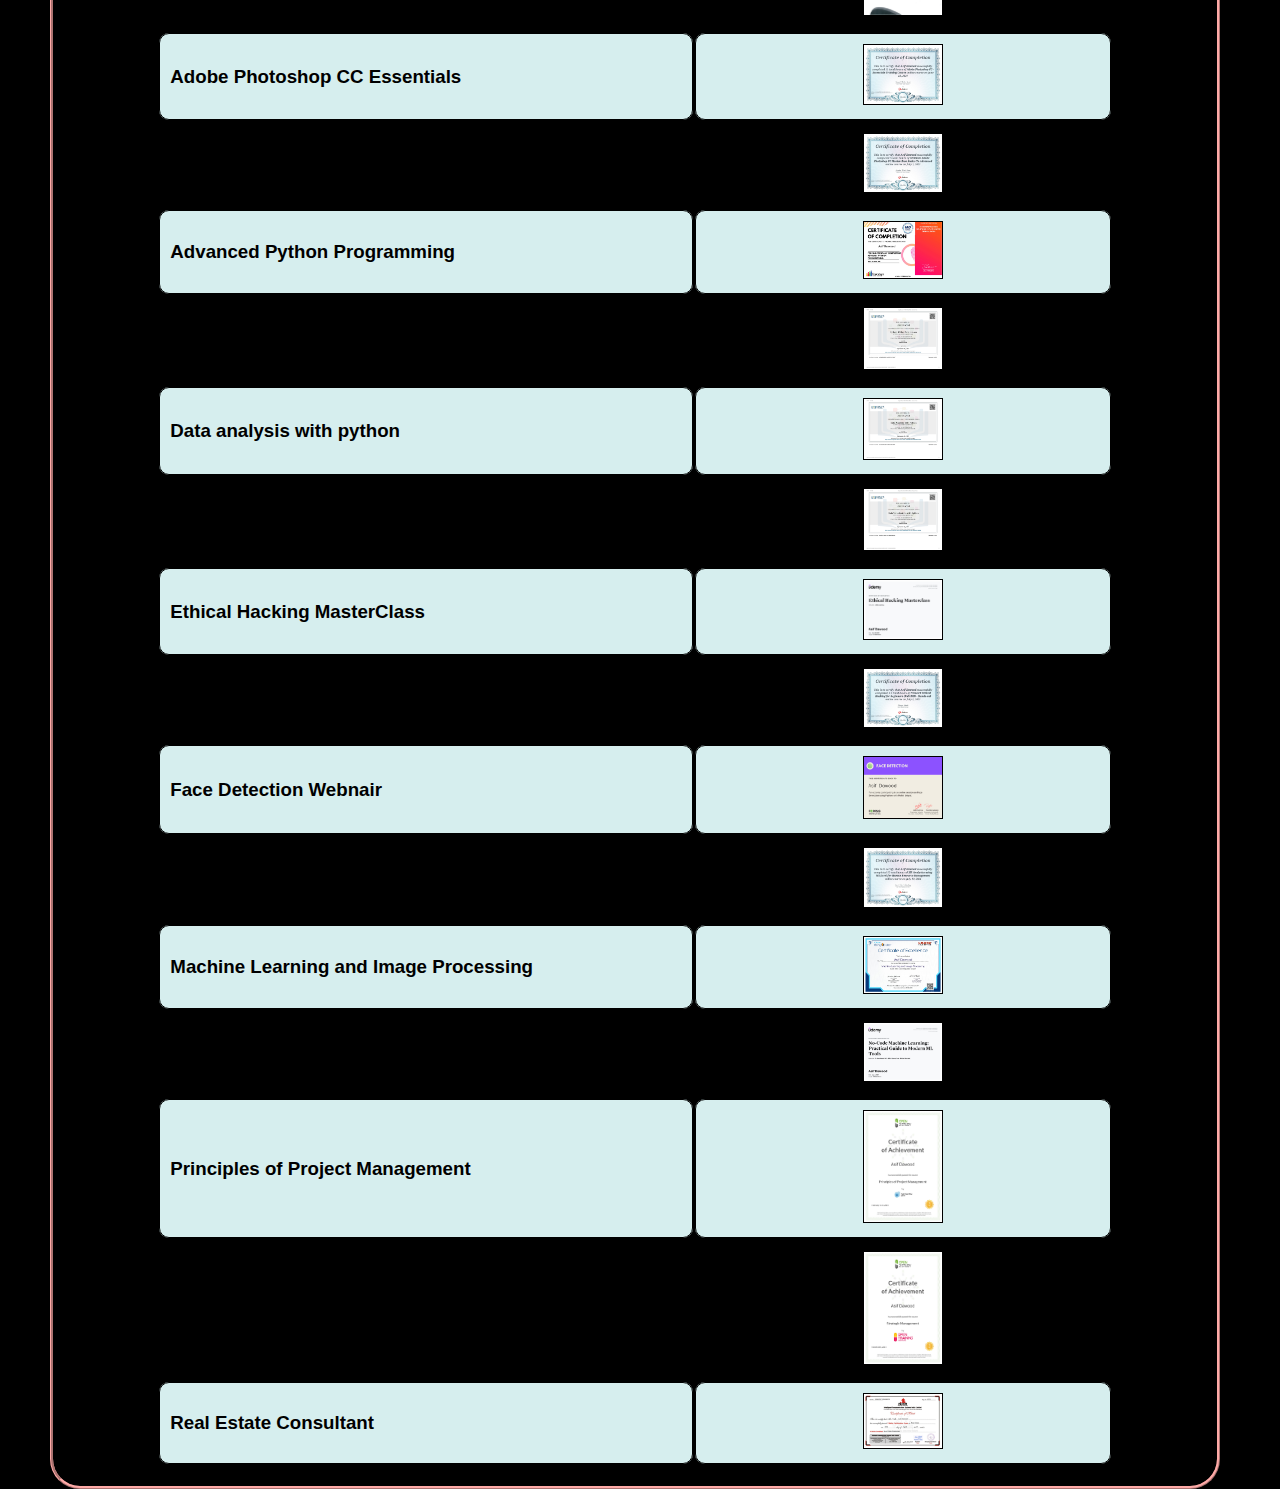
==== commit d9613464: "Add files via upload" ====
--- a/certificate.html
+++ b/certificate.html
@@ -12,18 +12,40 @@
 
   <!--        <a href="index.html"><img class="return_img" src="images/back.png" align=center width =2%></a>-->
 
-  <img class="main_img" src="images/certificates/header_image.jpg">
+  <header>
+    <div class="container container-nav">
+  <div class="main-title">
+
+
+        <div class="title-image">
+          <img class="self_img" src="images/asif2.png" width=150px>
+        </div>
+        <div class="titles">
+        <h1> Asif Dawood</h1>
+        <p class="subtitle">
+          <em>Civil Engineer, Project Manager and Administrator </em>
+        </p>
+      </div>
+        </div>
+      <nav>
+        <ul>
+          <li><a class="btn" href="index.html">Resume</a> </li>
+          <li><a class="btn" href="contactme.html">ContactMe</a> </li>
+          <li><a class="btn" href="name_card.html">NameCard</a> </li>
+          <li><a class="btn" href="QRCode.html">QrCode</a> </li>
+
+        </ul>
+      </nav>
+    </div>
+  </header>
 
   <hr>
   <table class="title_table">
-    <tr>
-      <td> <a href="index.html" class="btn"> Resume </a>
-      </td>
+
       <td>
         <h1 style="text-align:center;">School & College Certificates</h1>
       </td>
-      <td><a href="contactme.html" class="btn">Contact</a></td>
-    </tr>
+
 
   </table>
 
@@ -70,7 +92,7 @@
   </table>
 
 
-
+  <img class="project" src="images/learning.jpg">
 
   <hr>
   <h1 style="text-align:center;">Other Certificates</h1>
--- a/css/styles.css
+++ b/css/styles.css
@@ -19,6 +19,85 @@
 h1 {
   text-shadow: 2px 2px #FFAAA7;
 }
+h1:hover{
+  color:brown;
+    text-shadow: 2px 2px black;
+}
+.subtitle:hover{
+  color:brown;
+}
+ .container{
+  width: 95%;
+  max-width: 1200px;
+  margin: 0 auto;
+}
+
+.container-nav {
+  display: flex;
+  justify-content: space-between;
+  align-items: center;
+}
+
+.main-title{
+  display:flex;
+  justify-content: space-between;
+  align-items: center;
+}
+
+.title-image{
+  padding:10px;
+}
+
+
+nav ul {
+list-style: none;
+padding: 0;
+display: flex;
+}
+
+nav li {
+margin-left: 2em;
+}
+
+
+@media (max-width: 1000px) {
+
+  nav ul {
+    flex-direction: column;
+  }
+
+  nav li {
+    margin: 0.8em 0;
+  }
+}
+
+@media (max-width: 640px) {
+  .container {
+    text-align: center;
+  }
+
+  .container-nav {
+    flex-direction: column;
+  }
+
+}
+
+.btn {
+  background:  #b3e8c0;
+  padding: 10px;
+  text-decoration: none;
+    font-size: 1.2rem;
+    border-radius: 28px;
+    font-family: Arial;
+    color: #000000;
+  background-image: linear-gradient(to bottom, #d6fad4, #b3e8c0);
+}
+
+.btn:hover {
+  background: #8adba4;
+  text-decoration: none;
+   background-image: linear-gradient(to bottom, #D6EEEE, #8adba4);
+}
 
 .text-clear {
   clear: left;
@@ -37,33 +116,7 @@
   margin-left: 200px;
 }
 
-.btn {
-  background: #EDFFEC;
-  background-image: -webkit-linear-gradient(top, #d6fad4, #b3e8c0);
-  background-image: -moz-linear-gradient(top, #d6fad4, #b3e8c0);
-  background-image: -ms-linear-gradient(top, #d6fad4, #b3e8c0);
-  background-image: -o-linear-gradient(top, #d6fad4, #b3e8c0);
-  background-image: linear-gradient(to bottom, #d6fad4, #b3e8c0);
-  -webkit-border-radius: 28;
-  -moz-border-radius: 28;
-  border-radius: 28px;
-  font-family: Arial;
-  color: #000000;
-  font-size: 20px;
-  padding: 10px 10px 10px 10px;
-  text-decoration: none;
-  margin: 10px;
-}
-
-.btn:hover {
-  background: #D6EEEE;
-  background-image: -webkit-linear-gradient(top, #D6EEEE, #8adba4);
-  background-image: -moz-linear-gradient(top, #D6EEEE, #8adba4);
-  background-image: -ms-linear-gradient(top, #D6EEEE, #8adba4);
-  background-image: -o-linear-gradient(top, #D6EEEE, #8adba4);
-  background-image: linear-gradient(to bottom, #D6EEEE, #8adba4);
-  text-decoration: none;
-}
+
 
 hr {
   height: 1px;
@@ -199,3 +252,8 @@
 input[type=submit]:hover {
   background-color: #8adba4;
 }
+
+
+.personal-table{
+  margin: auto;
+}
